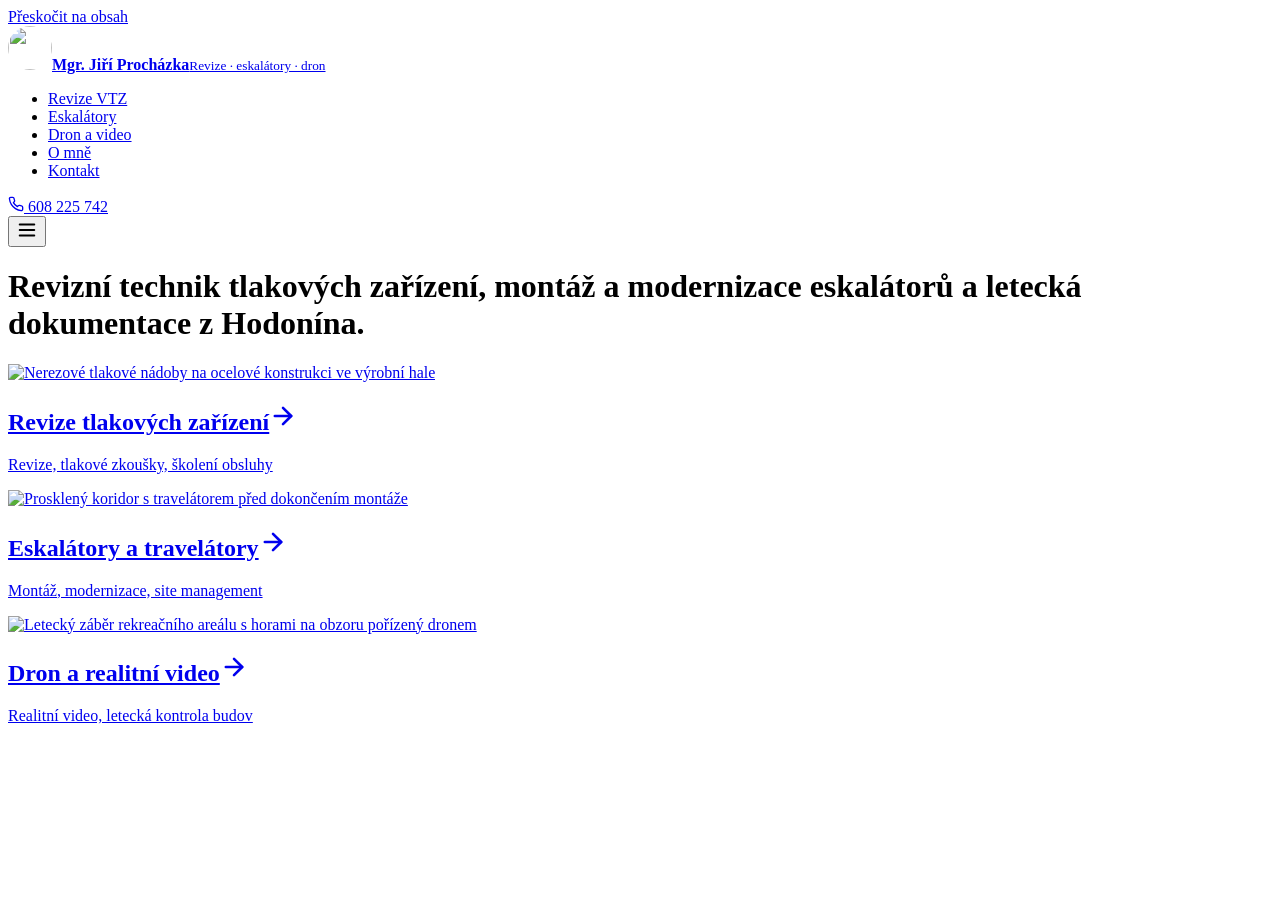
==== index.html @ 0a210bde "Deploy 2026-09-30" ====
<!DOCTYPE html><html lang="cs"><head><meta charSet="utf-8"/><meta name="viewport" content="width=device-width, initial-scale=1"/><link rel="preload" href="/propozice-prochazka-vtz-next/_next/static/media/26d0ba92e140f0dc-s.p.woff2" as="font" crossorigin="" type="font/woff2"/><link rel="preload" href="/propozice-prochazka-vtz-next/_next/static/media/9d5a263311222317-s.p.woff2" as="font" crossorigin="" type="font/woff2"/><link rel="preload" href="/propozice-prochazka-vtz-next/_next/static/media/adb45196eddef626-s.p.woff2" as="font" crossorigin="" type="font/woff2"/><link rel="preload" href="/propozice-prochazka-vtz-next/_next/static/media/c7e0cf6c760983e7-s.p.woff2" as="font" crossorigin="" type="font/woff2"/><link rel="preload" as="image" href="/propozice-prochazka-vtz-next/images/logo-jp.png"/><link rel="preload" as="image" href="/propozice-prochazka-vtz-next/images/vtz-nadoby-nerez.jpg" fetchPriority="high"/><link rel="preload" as="image" href="/propozice-prochazka-vtz-next/images/esk-travelator-koridor.jpg" fetchPriority="high"/><link rel="preload" as="image" href="/propozice-prochazka-vtz-next/images/dron-dji-0034-v2.jpg" fetchPriority="high"/><link rel="stylesheet" href="/propozice-prochazka-vtz-next/_next/static/css/1290f68896bbefa2.css" data-precedence="next"/><link rel="preload" as="script" fetchPriority="low" href="/propozice-prochazka-vtz-next/_next/static/chunks/webpack-1bec23df98b92b22.js"/><script src="/propozice-prochazka-vtz-next/_next/static/chunks/4bd1b696-dad603c0ea07dd14.js" async=""></script><script src="/propozice-prochazka-vtz-next/_next/static/chunks/517-7bc0f784688345fd.js" async=""></script><script src="/propozice-prochazka-vtz-next/_next/static/chunks/main-app-b1099514306ab924.js" async=""></script><script src="/propozice-prochazka-vtz-next/_next/static/chunks/173-38e78c9463adde84.js" async=""></script><script src="/propozice-prochazka-vtz-next/_next/static/chunks/app/layout-57c9ada42a2e9478.js" async=""></script><script src="/propozice-prochazka-vtz-next/_next/static/chunks/app/page-1234e4d8355deae7.js" async=""></script><meta name="next-size-adjust" content=""/><title>Jiří Procházka | Revize tlakových zařízení, eskalátory, dron</title><meta name="description" content="Mgr. Jiří Procházka, Hodonín: revizní technik vyhrazených tlakových zařízení, montáž a modernizace eskalátorů a travelátorů, realitní video a letecká dokumentace budov dronem."/><script src="/propozice-prochazka-vtz-next/_next/static/chunks/polyfills-42372ed130431b0a.js" noModule=""></script></head><body class="__variable_d597a3 __variable_6cbb84"><script type="application/ld+json">{"@context":"https://schema.org","@type":"ProfessionalService","name":"Mgr. Jiří Procházka","description":"Revize tlakových zařízení, montáž a modernizace eskalátorů a travelátorů, realitní video a letecká kontrola budov dronem.","telephone":"+420608225742","email":"jprochin@seznam.cz","address":{"@type":"PostalAddress","streetAddress":"Kaskády 4434/4","addressLocality":"Hodonín","postalCode":"695 01","addressCountry":"CZ"},"areaServed":"CZ","vatID":"07675178"}</script><a class="skip-link" href="#obsah">Přeskočit na obsah</a><header class="header"><div class="container"><a class="logo" aria-label="Úvod" href="/propozice-prochazka-vtz-next/"><img src="/propozice-prochazka-vtz-next/images/logo-jp.png" alt="" width="44" height="44" style="border-radius:50%"/><span class="logo-text"><b>Mgr. Jiří Procházka</b><small>Revize · eskalátory · dron</small></span></a><nav class="nav" aria-label="Hlavní navigace"><ul><li><a href="/propozice-prochazka-vtz-next/revize-tlakovych-zarizeni/">Revize VTZ</a></li><li><a href="/propozice-prochazka-vtz-next/eskalatory-a-travelatory/">Eskalátory</a></li><li><a href="/propozice-prochazka-vtz-next/dron-a-realitni-video/">Dron a video</a></li><li><a href="/propozice-prochazka-vtz-next/o-mne/">O mně</a></li><li><a href="/propozice-prochazka-vtz-next/kontakt/">Kontakt</a></li></ul></nav><div class="header-cta"><a class="btn btn-brand btn-sm" href="tel:+420608225742"><svg xmlns="http://www.w3.org/2000/svg" width="16" height="16" viewBox="0 0 24 24" fill="none" stroke="currentColor" stroke-width="2" stroke-linecap="round" stroke-linejoin="round" class="lucide lucide-phone" aria-hidden="true"><path d="M22 16.92v3a2 2 0 0 1-2.18 2 19.79 19.79 0 0 1-8.63-3.07 19.5 19.5 0 0 1-6-6 19.79 19.79 0 0 1-3.07-8.67A2 2 0 0 1 4.11 2h3a2 2 0 0 1 2 1.72 12.84 12.84 0 0 0 .7 2.81 2 2 0 0 1-.45 2.11L8.09 9.91a16 16 0 0 0 6 6l1.27-1.27a2 2 0 0 1 2.11-.45 12.84 12.84 0 0 0 2.81.7A2 2 0 0 1 22 16.92z"></path></svg> <!-- -->608 225 742</a></div><button type="button" class="burger" aria-expanded="false" aria-controls="mobilni-menu" aria-label="Otevřít menu"><svg xmlns="http://www.w3.org/2000/svg" width="22" height="22" viewBox="0 0 24 24" fill="none" stroke="currentColor" stroke-width="2" stroke-linecap="round" stroke-linejoin="round" class="lucide lucide-menu" aria-hidden="true"><line x1="4" x2="20" y1="12" y2="12"></line><line x1="4" x2="20" y1="6" y2="6"></line><line x1="4" x2="20" y1="18" y2="18"></line></svg></button></div></header><main class="uvod-obal" id="obsah"><div class="uvod-intro"><h1>Revizní technik tlakových zařízení, montáž a modernizace eskalátorů a letecká dokumentace z Hodonína.</h1></div><div class="uvod"><a class="dlazdice uvod-vstup" style="--karta-barva:#c1631f" href="/propozice-prochazka-vtz-next/revize-tlakovych-zarizeni/"><div class="dlazdice-foto"><img src="/propozice-prochazka-vtz-next/images/vtz-nadoby-nerez.jpg" alt="Nerezové tlakové nádoby na ocelové konstrukci ve výrobní hale" fetchPriority="high" decoding="async" style="view-transition-name:obor-revize"/></div><div class="dlazdice-text"><h2>Revize tlakových zařízení<span class="dlazdice-sipka" aria-hidden="true"><svg xmlns="http://www.w3.org/2000/svg" width="28" height="28" viewBox="0 0 24 24" fill="none" stroke="currentColor" stroke-width="2.25" stroke-linecap="round" stroke-linejoin="round" class="lucide lucide-arrow-right"><path d="M5 12h14"></path><path d="m12 5 7 7-7 7"></path></svg></span></h2><p>Revize, tlakové zkoušky, školení obsluhy</p></div></a><a class="dlazdice uvod-vstup" style="--karta-barva:#1f7a5c" href="/propozice-prochazka-vtz-next/eskalatory-a-travelatory/"><div class="dlazdice-foto"><img src="/propozice-prochazka-vtz-next/images/esk-travelator-koridor.jpg" alt="Prosklený koridor s travelátorem před dokončením montáže" fetchPriority="high" decoding="async" style="view-transition-name:obor-eskalatory"/></div><div class="dlazdice-text"><h2>Eskalátory a travelátory<span class="dlazdice-sipka" aria-hidden="true"><svg xmlns="http://www.w3.org/2000/svg" width="28" height="28" viewBox="0 0 24 24" fill="none" stroke="currentColor" stroke-width="2.25" stroke-linecap="round" stroke-linejoin="round" class="lucide lucide-arrow-right"><path d="M5 12h14"></path><path d="m12 5 7 7-7 7"></path></svg></span></h2><p>Montáž, modernizace, site management</p></div></a><a class="dlazdice uvod-vstup" style="--karta-barva:#0f7fa3" href="/propozice-prochazka-vtz-next/dron-a-realitni-video/"><div class="dlazdice-foto"><img src="/propozice-prochazka-vtz-next/images/dron-dji-0034-v2.jpg" alt="Letecký záběr rekreačního areálu s horami na obzoru pořízený dronem" fetchPriority="high" decoding="async" style="view-transition-name:obor-dron"/></div><div class="dlazdice-text"><h2>Dron a realitní video<span class="dlazdice-sipka" aria-hidden="true"><svg xmlns="http://www.w3.org/2000/svg" width="28" height="28" viewBox="0 0 24 24" fill="none" stroke="currentColor" stroke-width="2.25" stroke-linecap="round" stroke-linejoin="round" class="lucide lucide-arrow-right"><path d="M5 12h14"></path><path d="m12 5 7 7-7 7"></path></svg></span></h2><p>Realitní video, letecká kontrola budov</p></div></a></div></main><script src="/propozice-prochazka-vtz-next/_next/static/chunks/webpack-1bec23df98b92b22.js" async=""></script><script>(self.__next_f=self.__next_f||[]).push([0])</script><script>self.__next_f.push([1,"1:\"$Sreact.fragment\"\n2:I[651,[\"173\",\"static/chunks/173-38e78c9463adde84.js\",\"177\",\"static/chunks/app/layout-57c9ada42a2e9478.js\"],\"default\"]\n3:I[1229,[\"173\",\"static/chunks/173-38e78c9463adde84.js\",\"177\",\"static/chunks/app/layout-57c9ada42a2e9478.js\"],\"default\"]\n4:I[1503,[\"173\",\"static/chunks/173-38e78c9463adde84.js\",\"177\",\"static/chunks/app/layout-57c9ada42a2e9478.js\"],\"default\"]\n5:I[5244,[],\"\"]\n6:I[3866,[],\"\"]\n7:I[8173,[\"173\",\"static/chunks/173-38e78c9463adde84.js\",\"974\",\"static/chunks/app/page-1234e4d8355deae7.js\"],\"\"]\n8:I[6213,[],\"OutletBoundary\"]\na:I[6213,[],\"MetadataBoundary\"]\nc:I[6213,[],\"ViewportBoundary\"]\ne:I[4835,[],\"\"]\n:HL[\"/propozice-prochazka-vtz-next/_next/static/media/26d0ba92e140f0dc-s.p.woff2\",\"font\",{\"crossOrigin\":\"\",\"type\":\"font/woff2\"}]\n:HL[\"/propozice-prochazka-vtz-next/_next/static/media/9d5a263311222317-s.p.woff2\",\"font\",{\"crossOrigin\":\"\",\"type\":\"font/woff2\"}]\n:HL[\"/propozice-prochazka-vtz-next/_next/static/media/adb45196eddef626-s.p.woff2\",\"font\",{\"crossOrigin\":\"\",\"type\":\"font/woff2\"}]\n:HL[\"/propozice-prochazka-vtz-next/_next/static/media/c7e0cf6c760983e7-s.p.woff2\",\"font\",{\"crossOrigin\":\"\",\"type\":\"font/woff2\"}]\n:HL[\"/propozice-prochazka-vtz-next/_next/static/css/1290f68896bbefa2.css\",\"style\"]\n0:{\"P\":null,\"b\":\"nH7q7LhNYQ_GaqKTpGY-8\",\"p\":\"/propozice-prochazka-vtz-next\",\"c\":[\"\",\"\"],\"i\":false,\"f\":[[[\"\",{\"children\":[\"__PAGE__\",{}]},\"$undefined\",\"$undefined\",true],[\"\",[\"$\",\"$1\",\"c\",{\"children\":[[[\"$\",\"link\",\"0\",{\"rel\":\"stylesheet\",\"href\":\"/propozice-prochazka-vtz-next/_next/static/css/1290f68896bbefa2.css\",\"precedence\":\"next\",\"crossOrigin\":\"$undefined\",\"nonce\":\"$undefined\"}]],[\"$\",\"html\",null,{\"lang\":\"cs\",\"children\":[\"$\",\"body\",null,{\"className\":\"__variable_d597a3 __variable_6cbb84\",\"children\":[[\"$\",\"script\",null,{\"type\":\"application/ld+json\",\"dangerouslySetInnerHTML\":{\"__html\":\"{\\\"@context\\\":\\\"https://schema.org\\\",\\\"@type\\\":\\\"ProfessionalService\\\",\\\"name\\\":\\\"Mgr. Jiří Procházka\\\",\\\"description\\\":\\\"Revize tlakových zařízení, montáž a modernizace eskalátorů a travelátorů, realitní video a letecká kontrola budov dronem.\\\",\\\"telephone\\\":\\\"+420608225742\\\",\\\"email\\\":\\\"jprochin@seznam.cz\\\",\\\"address\\\":{\\\"@type\\\":\\\"PostalAddress\\\",\\\"streetAddress\\\":\\\"Kaskády 4434/4\\\",\\\"addressLocality\\\":\\\"Hodonín\\\",\\\"postalCode\\\":\\\"695 01\\\",\\\"addressCountry\\\":\\\"CZ\\\"},\\\"areaServed\\\":\\\"CZ\\\",\\\"vatID\\\":\\\"07675178\\\"}\"}}],[\"$\",\"$L2\",null,{}],[\"$\",\"a\",null,{\"className\":\"skip-link\",\"href\":\"#obsah\",\"children\":\"Přeskočit na obsah\"}],[\"$\",\"header\",null,{\"className\":\"header\",\"children\":[\"$\",\"div\",null,{\"className\":\"container\",\"children\":[[\"$\",\"$L3\",null,{}],[\"$\",\"$L4\",null,{\"nav\":[{\"href\":\"/revize-tlakovych-zarizeni/\",\"label\":\"Revize VTZ\"},{\"href\":\"/eskalatory-a-travelatory/\",\"label\":\"Eskalátory\"},{\"href\":\"/dron-a-realitni-video/\",\"label\":\"Dron a video\"},{\"href\":\"/o-mne/\",\"label\":\"O mně\"},{\"href\":\"/kontakt/\",\"label\":\"Kontakt\"}],\"tel\":\"608 225 742\",\"telIntl\":\"+420608225742\",\"email\":\"jprochin@seznam.cz\"}]]}]}],[\"$\",\"$L5\",null,{\"parallelRouterKey\":\"children\",\"segmentPath\":[\"children\"],\"error\":\"$undefined\",\"errorStyles\":\"$undefined\",\"errorScripts\":\"$undefined\",\"template\":[\"$\",\"$L6\",null,{}],\"templateStyles\":\"$undefined\",\"templateScripts\":\"$undefined\",\"notFound\":[[],[[\"$\",\"main\",null,{\"id\":\"obsah\",\"className\":\"section\",\"style\":{\"minHeight\":\"60svh\"},\"children\":[\"$\",\"div\",null,{\"className\":\"container text-blok\",\"children\":[[\"$\",\"h1\",null,{\"style\":{\"fontSize\":\"var(--fs-2xl)\"},\"children\":\"Stránka nenalezena\"}],[\"$\",\"p\",null,{\"children\":\"Tahle adresa na webu není. Vyberte obor na úvodní stránce nebo mi rovnou zavolejte.\"}],[\"$\",\"$L7\",null,{\"href\":\"/\",\"className\":\"btn btn-brand\",\"children\":\"Na úvod\"}]]}]}],[\"$\",\"footer\",null,{\"className\":\"footer\",\"children\":[[\"$\",\"div\",null,{\"className\":\"container\",\"children\":[[\"$\",\"div\",null,{\"children\":[[\"$\",\"h3\",null,{\"children\":\"Mgr. Jiří Procházka\"}],[\"$\",\"p\",null,{\"children\":\"Revizní technik vyhrazených tlakových zařízení. Montáž a modernizace eskalátorů a travelátorů. Realitní video a letecká dokumentace budov dronem.\"}],[\"$\",\"p\",null,{\"style\":{\"marginTop\":\"var(--sp-3)\"},\"children\":[\"Kaskády 4434/4, 695 01 Hodonín\",[\"$\",\"br\",null,{}],\"IČO \",\"07675178\",\", fyzická osoba podnikající podle živnostenského zákona\"]}]]}],[\"$\",\"div\",null,{\"children\":[[\"$\",\"h3\",null,{\"children\":\"Obory\"}],[\"$\",\"ul\",null,{\"children\":[[\"$\",\"li\",\"revize\",{\"children\":[\"$\",\"$L7\",null,{\"href\":\"/revize-tlakovych-zarizeni/\",\"children\":\"Revize tlakových zařízení\"}]}],[\"$\",\"li\",\"eskalatory\",{\"children\":[\"$\",\"$L7\",null,{\"href\":\"/eskalatory-a-travelatory/\",\"children\":\"Eskalátory a travelátory\"}]}],[\"$\",\"li\",\"dron\",{\"children\":[\"$\",\"$L7\",null,{\"href\":\"/dron-a-realitni-video/\",\"children\":\"Dron a realitní video\"}]}]]}]]}],[\"$\",\"div\",null,{\"children\":[[\"$\",\"h3\",null,{\"children\":\"Kontakt\"}],[\"$\",\"ul\",null,{\"children\":[[\"$\",\"li\",null,{\"children\":[\"$\",\"a\",null,{\"href\":\"tel:+420608225742\",\"children\":\"608 225 742\"}]}],[\"$\",\"li\",null,{\"children\":[\"$\",\"a\",null,{\"href\":\"mailto:jprochin@seznam.cz\",\"children\":\"jprochin@seznam.cz\"}]}],[\"$\",\"li\",null,{\"children\":[\"$\",\"$L7\",null,{\"href\":\"/o-mne/\",\"children\":\"O mně a osvědčení\"}]}],[\"$\",\"li\",null,{\"children\":[\"$\",\"$L7\",null,{\"href\":\"/gdpr/\",\"children\":\"Ochrana osobních údajů\"}]}]]}]]}]]}],[\"$\",\"div\",null,{\"className\":\"footer-pata\",\"children\":[[\"$\",\"span\",null,{\"children\":[\"© \",2026,\" \",\"Mgr. Jiří Procházka\"]}],[\"$\",\"span\",null,{\"children\":\"Web neukládá cookies a nepoužívá sledovací nástroje.\"}]]}]]}]]],\"forbidden\":\"$undefined\",\"unauthorized\":\"$undefined\"}]]}]}]]}],{\"children\":[\"__PAGE__\",[\"$\",\"$1\",\"c\",{\"children\":[[\"$\",\"main\",null,{\"className\":\"uvod-obal\",\"id\":\"obsah\",\"children\":[[\"$\",\"div\",null,{\"className\":\"uvod-intro\",\"children\":[\"$\",\"h1\",null,{\"children\":\"Revizní technik tlakových zařízení, montáž a modernizace eskalátorů a letecká dokumentace z Hodonína.\"}]}],[\"$\",\"div\",null,{\"className\":\"uvod\",\"children\":[[\"$\",\"$L7\",\"revize\",{\"href\":\"/revize-tlakovych-zarizeni/\",\"className\":\"dlazdice uvod-vstup\",\"style\":{\"--karta-barva\":\"#c1631f\"},\"children\":[[\"$\",\"div\",null,{\"className\":\"dlazdice-foto\",\"children\":[\"$\",\"img\",null,{\"src\":\"/propozice-prochazka-vtz-next/images/vtz-nadoby-nerez.jpg\",\"alt\":\"Nerezové tlakové nádoby na ocelové konstrukci ve výrobní hale\",\"fetchPriority\":\"high\",\"decoding\":\"async\",\"style\":{\"viewTransitionName\":\"obor-revize\"}}]}],[\"$\",\"div\",null,{\"className\":\"dlazdice-text\",\"children\":[[\"$\",\"h2\",null,{\"children\":[\"Revize tlakových zařízení\",[\"$\",\"span\",null,{\"className\":\"dlazdice-sipka\",\"aria-hidden\":true,\"children\":[\"$\",\"svg\",null,{\"ref\":\"$undefined\",\"xmlns\":\"http://www.w3.org/2000/svg\",\"width\":28,\"height\":28,\"viewBox\":\"0 0 24 24\",\"fill\":\"none\",\"stroke\":\"currentColor\",\"strokeWidth\":2.25,\"strokeLinecap\":\"round\",\"strokeLinejoin\":\"round\",\"className\":\"lucide lucide-arrow-right\",\"children\":[[\"$\",\"path\",\"1ays0h\",{\"d\":\"M5 12h14\"}],[\"$\",\"path\",\"xquz4c\",{\"d\":\"m12 5 7 7-7 7\"}],\"$undefined\"]}]}]]}],[\"$\",\"p\",null,{\"children\":\"Revize, tlakové zkoušky, školení obsluhy\"}]]}]]}],[\"$\",\"$L7\",\"eskalatory\",{\"href\":\"/eskalatory-a-travelatory/\",\"className\":\"dlazdice uvod-vstup\",\"style\":{\"--karta-barva\":\"#1f7a5c\"},\"children\":[[\"$\",\"div\",null,{\"className\":\"dlazdice-foto\",\"children\":[\"$\",\"img\",null,{\"src\":\"/propozice-prochazka-vtz-next/images/esk-travelator-koridor.jpg\",\"alt\":\"Prosklený koridor s travelátorem před dokončením montáže\",\"fetchPriority\":\"high\",\"decoding\":\"async\",\"style\":{\"viewTransitionName\":\"obor-eskalatory\"}}]}],[\"$\",\"div\",null,{\"className\":\"dlazdice-text\",\"children\":[[\"$\",\"h2\",null,{\"children\":[\"Eskalátory a travelátory\",[\"$\",\"span\",null,{\"className\":\"dlazdice-sipka\",\"aria-hidden\":true,\"children\":[\"$\",\"svg\",null,{\"ref\":\"$undefined\",\"xmlns\":\"http://www.w3.org/2000/svg\",\"width\":28,\"height\":28,\"viewBox\":\"0 0 24 24\",\"fill\":\"none\",\"stroke\":\"currentColor\",\"strokeWidth\":2.25,\"strokeLinecap\":\"round\",\"strokeLinejoin\":\"round\",\"className\":\"lucide lucide-arrow-right\",\"children\":[[\"$\",\"path\",\"1ays0h\",{\"d\":\"M5 12h14\"}],[\"$\",\"path\",\"xquz4c\",{\"d\":\"m12 5 7 7-7 7\"}],\"$undefined\"]}]}]]}],[\"$\",\"p\",null,{\"children\":\"Montáž, modernizace, site management\"}]]}]]}],[\"$\",\"$L7\",\"dron\",{\"href\":\"/dron-a-realitni-video/\",\"className\":\"dlazdice uvod-vstup\",\"style\":{\"--karta-barva\":\"#0f7fa3\"},\"children\":[[\"$\",\"div\",null,{\"className\":\"dlazdice-foto\",\"children\":[\"$\",\"img\",null,{\"src\":\"/propozice-prochazka-vtz-next/images/dron-dji-0034-v2.jpg\",\"alt\":\"Letecký záběr rekreačního areálu s horami na obzoru pořízený dronem\",\"fetchPriority\":\"high\",\"decoding\":\"async\",\"style\":{\"viewTransitionName\":\"obor-dron\"}}]}],[\"$\",\"div\",null,{\"className\":\"dlazdice-text\",\"children\":[[\"$\",\"h2\",null,{\"children\":[\"Dron a realitní video\",[\"$\",\"span\",null,{\"className\":\"dlazdice-sipka\",\"aria-hidden\":true,\"children\":[\"$\",\"svg\",null,{\"ref\":\"$undefined\",\"xmlns\":\"http://www.w3.org/2000/svg\",\"width\":28,\"height\":28,\"viewBox\":\"0 0 24 24\",\"fill\":\"none\",\"stroke\":\"currentColor\",\"strokeWidth\":2.25,\"strokeLinecap\":\"round\",\"strokeLinejoin\":\"round\",\"className\":\"lucide lucide-arrow-right\",\"children\":[[\"$\",\"path\",\"1ays0h\",{\"d\":\"M5 12h14\"}],[\"$\",\"path\",\"xquz4c\",{\"d\":\"m12 5 7 7-7 7\"}],\"$undefined\"]}]}]]}],[\"$\",\"p\",null,{\"children\":\"Realitní video, letecká kontrola budov\"}]]}]]}]]}]]}],null,[\"$\",\"$L8\",null,{\"children\":\"$L9\"}]]}],{},null,false]},null,false],[\"$\",\"$1\",\"h\",{\"children\":[null,[\"$\",\"$1\",\"bUzQ4M1gptG2KJ0zpSqZS\",{\"children\":[[\"$\",\"$La\",null,{\"children\":\"$Lb\"}],[\"$\",\"$Lc\",null,{\"children\":\"$Ld\"}],[\"$\",\"meta\",null,{\"name\":\"next-size-adjust\",\"content\":\"\"}]]}]]}],false]],\"m\":\"$undefined\",\"G\":[\"$e\",\"$undefined\"],\"s\":false,\"S\":true}\nd:[[\"$\",\"meta\",\"0\",{\"name\":\"viewport\",\"content\":\"width=device-width, initial-scale=1\"}]]\nb:[[\"$\",\"meta\",\"0\",{\"charSet\":\"utf-8\"}],[\"$\",\"title\",\"1\",{\"children\":\"Jiří Procházka | Revize tlakových zařízení, eskalátory, dron\"}],[\"$\",\"meta\",\"2\",{\"name\":\"description\",\"content\":\"Mgr. Jiří Procházka, Hodonín: revizní technik vyhrazených tlakových zařízení, montáž a modernizace eskalátorů a travelátorů, realitní video a letecká dokumentace budov dronem.\"}]]\n9:null\n"])</script><script>self.__next_f.push([1,""])</script><script>self.__next_f.push([1,""])</script><script>self.__next_f.push([1,""])</script></body></html>
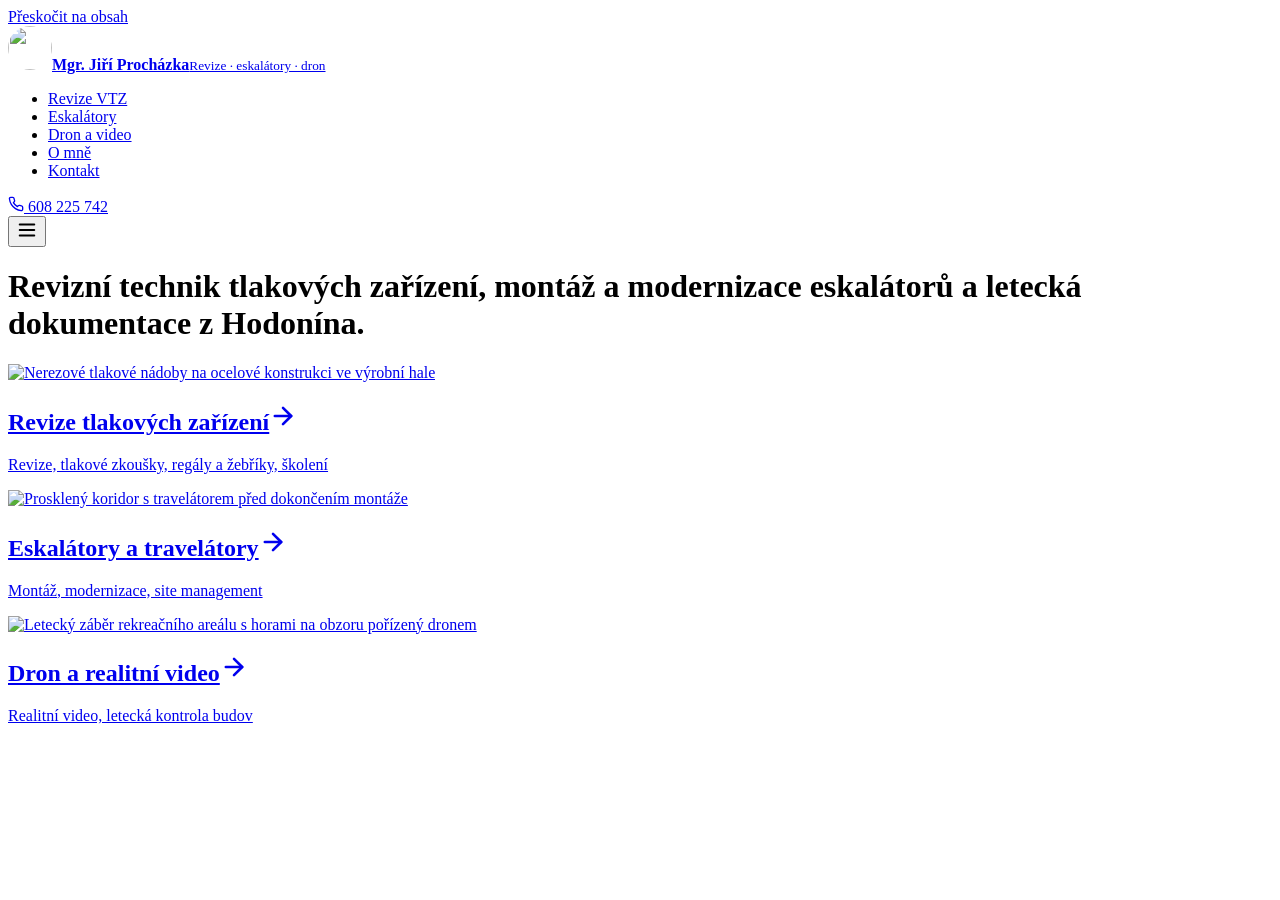
==== commit fbf14e28: "Deploy 2026-10-11" ====
--- a/index.html
+++ b/index.html
@@ -1 +1 @@
-<!DOCTYPE html><html lang="cs"><head><meta charSet="utf-8"/><meta name="viewport" content="width=device-width, initial-scale=1"/><link rel="preload" href="/propozice-prochazka-vtz-next/_next/static/media/26d0ba92e140f0dc-s.p.woff2" as="font" crossorigin="" type="font/woff2"/><link rel="preload" href="/propozice-prochazka-vtz-next/_next/static/media/9d5a263311222317-s.p.woff2" as="font" crossorigin="" type="font/woff2"/><link rel="preload" href="/propozice-prochazka-vtz-next/_next/static/media/adb45196eddef626-s.p.woff2" as="font" crossorigin="" type="font/woff2"/><link rel="preload" href="/propozice-prochazka-vtz-next/_next/static/media/c7e0cf6c760983e7-s.p.woff2" as="font" crossorigin="" type="font/woff2"/><link rel="preload" as="image" href="/propozice-prochazka-vtz-next/images/logo-jp.png"/><link rel="preload" as="image" href="/propozice-prochazka-vtz-next/images/vtz-nadoby-nerez.jpg" fetchPriority="high"/><link rel="preload" as="image" href="/propozice-prochazka-vtz-next/images/esk-travelator-koridor.jpg" fetchPriority="high"/><link rel="preload" as="image" href="/propozice-prochazka-vtz-next/images/dron-dji-0034-v2.jpg" fetchPriority="high"/><link rel="stylesheet" href="/propozice-prochazka-vtz-next/_next/static/css/1290f68896bbefa2.css" data-precedence="next"/><link rel="preload" as="script" fetchPriority="low" href="/propozice-prochazka-vtz-next/_next/static/chunks/webpack-1bec23df98b92b22.js"/><script src="/propozice-prochazka-vtz-next/_next/static/chunks/4bd1b696-dad603c0ea07dd14.js" async=""></script><script src="/propozice-prochazka-vtz-next/_next/static/chunks/517-7bc0f784688345fd.js" async=""></script><script src="/propozice-prochazka-vtz-next/_next/static/chunks/main-app-b1099514306ab924.js" async=""></script><script src="/propozice-prochazka-vtz-next/_next/static/chunks/173-38e78c9463adde84.js" async=""></script><script src="/propozice-prochazka-vtz-next/_next/static/chunks/app/layout-57c9ada42a2e9478.js" async=""></script><script src="/propozice-prochazka-vtz-next/_next/static/chunks/app/page-1234e4d8355deae7.js" async=""></script><meta name="next-size-adjust" content=""/><title>Jiří Procházka | Revize tlakových zařízení, eskalátory, dron</title><meta name="description" content="Mgr. Jiří Procházka, Hodonín: revizní technik vyhrazených tlakových zařízení, montáž a modernizace eskalátorů a travelátorů, realitní video a letecká dokumentace budov dronem."/><script src="/propozice-prochazka-vtz-next/_next/static/chunks/polyfills-42372ed130431b0a.js" noModule=""></script></head><body class="__variable_d597a3 __variable_6cbb84"><script type="application/ld+json">{"@context":"https://schema.org","@type":"ProfessionalService","name":"Mgr. Jiří Procházka","description":"Revize tlakových zařízení, montáž a modernizace eskalátorů a travelátorů, realitní video a letecká kontrola budov dronem.","telephone":"+420608225742","email":"jprochin@seznam.cz","address":{"@type":"PostalAddress","streetAddress":"Kaskády 4434/4","addressLocality":"Hodonín","postalCode":"695 01","addressCountry":"CZ"},"areaServed":"CZ","vatID":"07675178"}</script><a class="skip-link" href="#obsah">Přeskočit na obsah</a><header class="header"><div class="container"><a class="logo" aria-label="Úvod" href="/propozice-prochazka-vtz-next/"><img src="/propozice-prochazka-vtz-next/images/logo-jp.png" alt="" width="44" height="44" style="border-radius:50%"/><span class="logo-text"><b>Mgr. Jiří Procházka</b><small>Revize · eskalátory · dron</small></span></a><nav class="nav" aria-label="Hlavní navigace"><ul><li><a href="/propozice-prochazka-vtz-next/revize-tlakovych-zarizeni/">Revize VTZ</a></li><li><a href="/propozice-prochazka-vtz-next/eskalatory-a-travelatory/">Eskalátory</a></li><li><a href="/propozice-prochazka-vtz-next/dron-a-realitni-video/">Dron a video</a></li><li><a href="/propozice-prochazka-vtz-next/o-mne/">O mně</a></li><li><a href="/propozice-prochazka-vtz-next/kontakt/">Kontakt</a></li></ul></nav><div class="header-cta"><a class="btn btn-brand btn-sm" href="tel:+420608225742"><svg xmlns="http://www.w3.org/2000/svg" width="16" height="16" viewBox="0 0 24 24" fill="none" stroke="currentColor" stroke-width="2" stroke-linecap="round" stroke-linejoin="round" class="lucide lucide-phone" aria-hidden="true"><path d="M22 16.92v3a2 2 0 0 1-2.18 2 19.79 19.79 0 0 1-8.63-3.07 19.5 19.5 0 0 1-6-6 19.79 19.79 0 0 1-3.07-8.67A2 2 0 0 1 4.11 2h3a2 2 0 0 1 2 1.72 12.84 12.84 0 0 0 .7 2.81 2 2 0 0 1-.45 2.11L8.09 9.91a16 16 0 0 0 6 6l1.27-1.27a2 2 0 0 1 2.11-.45 12.84 12.84 0 0 0 2.81.7A2 2 0 0 1 22 16.92z"></path></svg> <!-- -->608 225 742</a></div><button type="button" class="burger" aria-expanded="false" aria-controls="mobilni-menu" aria-label="Otevřít menu"><svg xmlns="http://www.w3.org/2000/svg" width="22" height="22" viewBox="0 0 24 24" fill="none" stroke="currentColor" stroke-width="2" stroke-linecap="round" stroke-linejoin="round" class="lucide lucide-menu" aria-hidden="true"><line x1="4" x2="20" y1="12" y2="12"></line><line x1="4" x2="20" y1="6" y2="6"></line><line x1="4" x2="20" y1="18" y2="18"></line></svg></button></div></header><main class="uvod-obal" id="obsah"><div class="uvod-intro"><h1>Revizní technik tlakových zařízení, montáž a modernizace eskalátorů a letecká dokumentace z Hodonína.</h1></div><div class="uvod"><a class="dlazdice uvod-vstup" style="--karta-barva:#c1631f" href="/propozice-prochazka-vtz-next/revize-tlakovych-zarizeni/"><div class="dlazdice-foto"><img src="/propozice-prochazka-vtz-next/images/vtz-nadoby-nerez.jpg" alt="Nerezové tlakové nádoby na ocelové konstrukci ve výrobní hale" fetchPriority="high" decoding="async" style="view-transition-name:obor-revize"/></div><div class="dlazdice-text"><h2>Revize tlakových zařízení<span class="dlazdice-sipka" aria-hidden="true"><svg xmlns="http://www.w3.org/2000/svg" width="28" height="28" viewBox="0 0 24 24" fill="none" stroke="currentColor" stroke-width="2.25" stroke-linecap="round" stroke-linejoin="round" class="lucide lucide-arrow-right"><path d="M5 12h14"></path><path d="m12 5 7 7-7 7"></path></svg></span></h2><p>Revize, tlakové zkoušky, školení obsluhy</p></div></a><a class="dlazdice uvod-vstup" style="--karta-barva:#1f7a5c" href="/propozice-prochazka-vtz-next/eskalatory-a-travelatory/"><div class="dlazdice-foto"><img src="/propozice-prochazka-vtz-next/images/esk-travelator-koridor.jpg" alt="Prosklený koridor s travelátorem před dokončením montáže" fetchPriority="high" decoding="async" style="view-transition-name:obor-eskalatory"/></div><div class="dlazdice-text"><h2>Eskalátory a travelátory<span class="dlazdice-sipka" aria-hidden="true"><svg xmlns="http://www.w3.org/2000/svg" width="28" height="28" viewBox="0 0 24 24" fill="none" stroke="currentColor" stroke-width="2.25" stroke-linecap="round" stroke-linejoin="round" class="lucide lucide-arrow-right"><path d="M5 12h14"></path><path d="m12 5 7 7-7 7"></path></svg></span></h2><p>Montáž, modernizace, site management</p></div></a><a class="dlazdice uvod-vstup" style="--karta-barva:#0f7fa3" href="/propozice-prochazka-vtz-next/dron-a-realitni-video/"><div class="dlazdice-foto"><img src="/propozice-prochazka-vtz-next/images/dron-dji-0034-v2.jpg" alt="Letecký záběr rekreačního areálu s horami na obzoru pořízený dronem" fetchPriority="high" decoding="async" style="view-transition-name:obor-dron"/></div><div class="dlazdice-text"><h2>Dron a realitní video<span class="dlazdice-sipka" aria-hidden="true"><svg xmlns="http://www.w3.org/2000/svg" width="28" height="28" viewBox="0 0 24 24" fill="none" stroke="currentColor" stroke-width="2.25" stroke-linecap="round" stroke-linejoin="round" class="lucide lucide-arrow-right"><path d="M5 12h14"></path><path d="m12 5 7 7-7 7"></path></svg></span></h2><p>Realitní video, letecká kontrola budov</p></div></a></div></main><script src="/propozice-prochazka-vtz-next/_next/static/chunks/webpack-1bec23df98b92b22.js" async=""></script><script>(self.__next_f=self.__next_f||[]).push([0])</script><script>self.__next_f.push([1,"1:\"$Sreact.fragment\"\n2:I[651,[\"173\",\"static/chunks/173-38e78c9463adde84.js\",\"177\",\"static/chunks/app/layout-57c9ada42a2e9478.js\"],\"default\"]\n3:I[1229,[\"173\",\"static/chunks/173-38e78c9463adde84.js\",\"177\",\"static/chunks/app/layout-57c9ada42a2e9478.js\"],\"default\"]\n4:I[1503,[\"173\",\"static/chunks/173-38e78c9463adde84.js\",\"177\",\"static/chunks/app/layout-57c9ada42a2e9478.js\"],\"default\"]\n5:I[5244,[],\"\"]\n6:I[3866,[],\"\"]\n7:I[8173,[\"173\",\"static/chunks/173-38e78c9463adde84.js\",\"974\",\"static/chunks/app/page-1234e4d8355deae7.js\"],\"\"]\n8:I[6213,[],\"OutletBoundary\"]\na:I[6213,[],\"MetadataBoundary\"]\nc:I[6213,[],\"ViewportBoundary\"]\ne:I[4835,[],\"\"]\n:HL[\"/propozice-prochazka-vtz-next/_next/static/media/26d0ba92e140f0dc-s.p.woff2\",\"font\",{\"crossOrigin\":\"\",\"type\":\"font/woff2\"}]\n:HL[\"/propozice-prochazka-vtz-next/_next/static/media/9d5a263311222317-s.p.woff2\",\"font\",{\"crossOrigin\":\"\",\"type\":\"font/woff2\"}]\n:HL[\"/propozice-prochazka-vtz-next/_next/static/media/adb45196eddef626-s.p.woff2\",\"font\",{\"crossOrigin\":\"\",\"type\":\"font/woff2\"}]\n:HL[\"/propozice-prochazka-vtz-next/_next/static/media/c7e0cf6c760983e7-s.p.woff2\",\"font\",{\"crossOrigin\":\"\",\"type\":\"font/woff2\"}]\n:HL[\"/propozice-prochazka-vtz-next/_next/static/css/1290f68896bbefa2.css\",\"style\"]\n0:{\"P\":null,\"b\":\"nH7q7LhNYQ_GaqKTpGY-8\",\"p\":\"/propozice-prochazka-vtz-next\",\"c\":[\"\",\"\"],\"i\":false,\"f\":[[[\"\",{\"children\":[\"__PAGE__\",{}]},\"$undefined\",\"$undefined\",true],[\"\",[\"$\",\"$1\",\"c\",{\"children\":[[[\"$\",\"link\",\"0\",{\"rel\":\"stylesheet\",\"href\":\"/propozice-prochazka-vtz-next/_next/static/css/1290f68896bbefa2.css\",\"precedence\":\"next\",\"crossOrigin\":\"$undefined\",\"nonce\":\"$undefined\"}]],[\"$\",\"html\",null,{\"lang\":\"cs\",\"children\":[\"$\",\"body\",null,{\"className\":\"__variable_d597a3 __variable_6cbb84\",\"children\":[[\"$\",\"script\",null,{\"type\":\"application/ld+json\",\"dangerouslySetInnerHTML\":{\"__html\":\"{\\\"@context\\\":\\\"https://schema.org\\\",\\\"@type\\\":\\\"ProfessionalService\\\",\\\"name\\\":\\\"Mgr. Jiří Procházka\\\",\\\"description\\\":\\\"Revize tlakových zařízení, montáž a modernizace eskalátorů a travelátorů, realitní video a letecká kontrola budov dronem.\\\",\\\"telephone\\\":\\\"+420608225742\\\",\\\"email\\\":\\\"jprochin@seznam.cz\\\",\\\"address\\\":{\\\"@type\\\":\\\"PostalAddress\\\",\\\"streetAddress\\\":\\\"Kaskády 4434/4\\\",\\\"addressLocality\\\":\\\"Hodonín\\\",\\\"postalCode\\\":\\\"695 01\\\",\\\"addressCountry\\\":\\\"CZ\\\"},\\\"areaServed\\\":\\\"CZ\\\",\\\"vatID\\\":\\\"07675178\\\"}\"}}],[\"$\",\"$L2\",null,{}],[\"$\",\"a\",null,{\"className\":\"skip-link\",\"href\":\"#obsah\",\"children\":\"Přeskočit na obsah\"}],[\"$\",\"header\",null,{\"className\":\"header\",\"children\":[\"$\",\"div\",null,{\"className\":\"container\",\"children\":[[\"$\",\"$L3\",null,{}],[\"$\",\"$L4\",null,{\"nav\":[{\"href\":\"/revize-tlakovych-zarizeni/\",\"label\":\"Revize VTZ\"},{\"href\":\"/eskalatory-a-travelatory/\",\"label\":\"Eskalátory\"},{\"href\":\"/dron-a-realitni-video/\",\"label\":\"Dron a video\"},{\"href\":\"/o-mne/\",\"label\":\"O mně\"},{\"href\":\"/kontakt/\",\"label\":\"Kontakt\"}],\"tel\":\"608 225 742\",\"telIntl\":\"+420608225742\",\"email\":\"jprochin@seznam.cz\"}]]}]}],[\"$\",\"$L5\",null,{\"parallelRouterKey\":\"children\",\"segmentPath\":[\"children\"],\"error\":\"$undefined\",\"errorStyles\":\"$undefined\",\"errorScripts\":\"$undefined\",\"template\":[\"$\",\"$L6\",null,{}],\"templateStyles\":\"$undefined\",\"templateScripts\":\"$undefined\",\"notFound\":[[],[[\"$\",\"main\",null,{\"id\":\"obsah\",\"className\":\"section\",\"style\":{\"minHeight\":\"60svh\"},\"children\":[\"$\",\"div\",null,{\"className\":\"container text-blok\",\"children\":[[\"$\",\"h1\",null,{\"style\":{\"fontSize\":\"var(--fs-2xl)\"},\"children\":\"Stránka nenalezena\"}],[\"$\",\"p\",null,{\"children\":\"Tahle adresa na webu není. Vyberte obor na úvodní stránce nebo mi rovnou zavolejte.\"}],[\"$\",\"$L7\",null,{\"href\":\"/\",\"className\":\"btn btn-brand\",\"children\":\"Na úvod\"}]]}]}],[\"$\",\"footer\",null,{\"className\":\"footer\",\"children\":[[\"$\",\"div\",null,{\"className\":\"container\",\"children\":[[\"$\",\"div\",null,{\"children\":[[\"$\",\"h3\",null,{\"children\":\"Mgr. Jiří Procházka\"}],[\"$\",\"p\",null,{\"children\":\"Revizní technik vyhrazených tlakových zařízení. Montáž a modernizace eskalátorů a travelátorů. Realitní video a letecká dokumentace budov dronem.\"}],[\"$\",\"p\",null,{\"style\":{\"marginTop\":\"var(--sp-3)\"},\"children\":[\"Kaskády 4434/4, 695 01 Hodonín\",[\"$\",\"br\",null,{}],\"IČO \",\"07675178\",\", fyzická osoba podnikající podle živnostenského zákona\"]}]]}],[\"$\",\"div\",null,{\"children\":[[\"$\",\"h3\",null,{\"children\":\"Obory\"}],[\"$\",\"ul\",null,{\"children\":[[\"$\",\"li\",\"revize\",{\"children\":[\"$\",\"$L7\",null,{\"href\":\"/revize-tlakovych-zarizeni/\",\"children\":\"Revize tlakových zařízení\"}]}],[\"$\",\"li\",\"eskalatory\",{\"children\":[\"$\",\"$L7\",null,{\"href\":\"/eskalatory-a-travelatory/\",\"children\":\"Eskalátory a travelátory\"}]}],[\"$\",\"li\",\"dron\",{\"children\":[\"$\",\"$L7\",null,{\"href\":\"/dron-a-realitni-video/\",\"children\":\"Dron a realitní video\"}]}]]}]]}],[\"$\",\"div\",null,{\"children\":[[\"$\",\"h3\",null,{\"children\":\"Kontakt\"}],[\"$\",\"ul\",null,{\"children\":[[\"$\",\"li\",null,{\"children\":[\"$\",\"a\",null,{\"href\":\"tel:+420608225742\",\"children\":\"608 225 742\"}]}],[\"$\",\"li\",null,{\"children\":[\"$\",\"a\",null,{\"href\":\"mailto:jprochin@seznam.cz\",\"children\":\"jprochin@seznam.cz\"}]}],[\"$\",\"li\",null,{\"children\":[\"$\",\"$L7\",null,{\"href\":\"/o-mne/\",\"children\":\"O mně a osvědčení\"}]}],[\"$\",\"li\",null,{\"children\":[\"$\",\"$L7\",null,{\"href\":\"/gdpr/\",\"children\":\"Ochrana osobních údajů\"}]}]]}]]}]]}],[\"$\",\"div\",null,{\"className\":\"footer-pata\",\"children\":[[\"$\",\"span\",null,{\"children\":[\"© \",2026,\" \",\"Mgr. Jiří Procházka\"]}],[\"$\",\"span\",null,{\"children\":\"Web neukládá cookies a nepoužívá sledovací nástroje.\"}]]}]]}]]],\"forbidden\":\"$undefined\",\"unauthorized\":\"$undefined\"}]]}]}]]}],{\"children\":[\"__PAGE__\",[\"$\",\"$1\",\"c\",{\"children\":[[\"$\",\"main\",null,{\"className\":\"uvod-obal\",\"id\":\"obsah\",\"children\":[[\"$\",\"div\",null,{\"className\":\"uvod-intro\",\"children\":[\"$\",\"h1\",null,{\"children\":\"Revizní technik tlakových zařízení, montáž a modernizace eskalátorů a letecká dokumentace z Hodonína.\"}]}],[\"$\",\"div\",null,{\"className\":\"uvod\",\"children\":[[\"$\",\"$L7\",\"revize\",{\"href\":\"/revize-tlakovych-zarizeni/\",\"className\":\"dlazdice uvod-vstup\",\"style\":{\"--karta-barva\":\"#c1631f\"},\"children\":[[\"$\",\"div\",null,{\"className\":\"dlazdice-foto\",\"children\":[\"$\",\"img\",null,{\"src\":\"/propozice-prochazka-vtz-next/images/vtz-nadoby-nerez.jpg\",\"alt\":\"Nerezové tlakové nádoby na ocelové konstrukci ve výrobní hale\",\"fetchPriority\":\"high\",\"decoding\":\"async\",\"style\":{\"viewTransitionName\":\"obor-revize\"}}]}],[\"$\",\"div\",null,{\"className\":\"dlazdice-text\",\"children\":[[\"$\",\"h2\",null,{\"children\":[\"Revize tlakových zařízení\",[\"$\",\"span\",null,{\"className\":\"dlazdice-sipka\",\"aria-hidden\":true,\"children\":[\"$\",\"svg\",null,{\"ref\":\"$undefined\",\"xmlns\":\"http://www.w3.org/2000/svg\",\"width\":28,\"height\":28,\"viewBox\":\"0 0 24 24\",\"fill\":\"none\",\"stroke\":\"currentColor\",\"strokeWidth\":2.25,\"strokeLinecap\":\"round\",\"strokeLinejoin\":\"round\",\"className\":\"lucide lucide-arrow-right\",\"children\":[[\"$\",\"path\",\"1ays0h\",{\"d\":\"M5 12h14\"}],[\"$\",\"path\",\"xquz4c\",{\"d\":\"m12 5 7 7-7 7\"}],\"$undefined\"]}]}]]}],[\"$\",\"p\",null,{\"children\":\"Revize, tlakové zkoušky, školení obsluhy\"}]]}]]}],[\"$\",\"$L7\",\"eskalatory\",{\"href\":\"/eskalatory-a-travelatory/\",\"className\":\"dlazdice uvod-vstup\",\"style\":{\"--karta-barva\":\"#1f7a5c\"},\"children\":[[\"$\",\"div\",null,{\"className\":\"dlazdice-foto\",\"children\":[\"$\",\"img\",null,{\"src\":\"/propozice-prochazka-vtz-next/images/esk-travelator-koridor.jpg\",\"alt\":\"Prosklený koridor s travelátorem před dokončením montáže\",\"fetchPriority\":\"high\",\"decoding\":\"async\",\"style\":{\"viewTransitionName\":\"obor-eskalatory\"}}]}],[\"$\",\"div\",null,{\"className\":\"dlazdice-text\",\"children\":[[\"$\",\"h2\",null,{\"children\":[\"Eskalátory a travelátory\",[\"$\",\"span\",null,{\"className\":\"dlazdice-sipka\",\"aria-hidden\":true,\"children\":[\"$\",\"svg\",null,{\"ref\":\"$undefined\",\"xmlns\":\"http://www.w3.org/2000/svg\",\"width\":28,\"height\":28,\"viewBox\":\"0 0 24 24\",\"fill\":\"none\",\"stroke\":\"currentColor\",\"strokeWidth\":2.25,\"strokeLinecap\":\"round\",\"strokeLinejoin\":\"round\",\"className\":\"lucide lucide-arrow-right\",\"children\":[[\"$\",\"path\",\"1ays0h\",{\"d\":\"M5 12h14\"}],[\"$\",\"path\",\"xquz4c\",{\"d\":\"m12 5 7 7-7 7\"}],\"$undefined\"]}]}]]}],[\"$\",\"p\",null,{\"children\":\"Montáž, modernizace, site management\"}]]}]]}],[\"$\",\"$L7\",\"dron\",{\"href\":\"/dron-a-realitni-video/\",\"className\":\"dlazdice uvod-vstup\",\"style\":{\"--karta-barva\":\"#0f7fa3\"},\"children\":[[\"$\",\"div\",null,{\"className\":\"dlazdice-foto\",\"children\":[\"$\",\"img\",null,{\"src\":\"/propozice-prochazka-vtz-next/images/dron-dji-0034-v2.jpg\",\"alt\":\"Letecký záběr rekreačního areálu s horami na obzoru pořízený dronem\",\"fetchPriority\":\"high\",\"decoding\":\"async\",\"style\":{\"viewTransitionName\":\"obor-dron\"}}]}],[\"$\",\"div\",null,{\"className\":\"dlazdice-text\",\"children\":[[\"$\",\"h2\",null,{\"children\":[\"Dron a realitní video\",[\"$\",\"span\",null,{\"className\":\"dlazdice-sipka\",\"aria-hidden\":true,\"children\":[\"$\",\"svg\",null,{\"ref\":\"$undefined\",\"xmlns\":\"http://www.w3.org/2000/svg\",\"width\":28,\"height\":28,\"viewBox\":\"0 0 24 24\",\"fill\":\"none\",\"stroke\":\"currentColor\",\"strokeWidth\":2.25,\"strokeLinecap\":\"round\",\"strokeLinejoin\":\"round\",\"className\":\"lucide lucide-arrow-right\",\"children\":[[\"$\",\"path\",\"1ays0h\",{\"d\":\"M5 12h14\"}],[\"$\",\"path\",\"xquz4c\",{\"d\":\"m12 5 7 7-7 7\"}],\"$undefined\"]}]}]]}],[\"$\",\"p\",null,{\"children\":\"Realitní video, letecká kontrola budov\"}]]}]]}]]}]]}],null,[\"$\",\"$L8\",null,{\"children\":\"$L9\"}]]}],{},null,false]},null,false],[\"$\",\"$1\",\"h\",{\"children\":[null,[\"$\",\"$1\",\"bUzQ4M1gptG2KJ0zpSqZS\",{\"children\":[[\"$\",\"$La\",null,{\"children\":\"$Lb\"}],[\"$\",\"$Lc\",null,{\"children\":\"$Ld\"}],[\"$\",\"meta\",null,{\"name\":\"next-size-adjust\",\"content\":\"\"}]]}]]}],false]],\"m\":\"$undefined\",\"G\":[\"$e\",\"$undefined\"],\"s\":false,\"S\":true}\nd:[[\"$\",\"meta\",\"0\",{\"name\":\"viewport\",\"content\":\"width=device-width, initial-scale=1\"}]]\nb:[[\"$\",\"meta\",\"0\",{\"charSet\":\"utf-8\"}],[\"$\",\"title\",\"1\",{\"children\":\"Jiří Procházka | Revize tlakových zařízení, eskalátory, dron\"}],[\"$\",\"meta\",\"2\",{\"name\":\"description\",\"content\":\"Mgr. Jiří Procházka, Hodonín: revizní technik vyhrazených tlakových zařízení, montáž a modernizace eskalátorů a travelátorů, realitní video a letecká dokumentace budov dronem.\"}]]\n9:null\n"])</script><script>self.__next_f.push([1,""])</script><script>self.__next_f.push([1,""])</script><script>self.__next_f.push([1,""])</script></body></html>+<!DOCTYPE html><html lang="cs"><head><meta charSet="utf-8"/><meta name="viewport" content="width=device-width, initial-scale=1"/><link rel="preload" href="/propozice-prochazka-vtz-next/_next/static/media/26d0ba92e140f0dc-s.p.woff2" as="font" crossorigin="" type="font/woff2"/><link rel="preload" href="/propozice-prochazka-vtz-next/_next/static/media/9d5a263311222317-s.p.woff2" as="font" crossorigin="" type="font/woff2"/><link rel="preload" href="/propozice-prochazka-vtz-next/_next/static/media/adb45196eddef626-s.p.woff2" as="font" crossorigin="" type="font/woff2"/><link rel="preload" href="/propozice-prochazka-vtz-next/_next/static/media/c7e0cf6c760983e7-s.p.woff2" as="font" crossorigin="" type="font/woff2"/><link rel="preload" as="image" href="/propozice-prochazka-vtz-next/images/opt/logo-jp-88.webp"/><link rel="preload" as="image" imageSrcSet="/propozice-prochazka-vtz-next/images/opt/vtz-nadoby-nerez-320.webp 320w, /propozice-prochazka-vtz-next/images/opt/vtz-nadoby-nerez-640.webp 640w, /propozice-prochazka-vtz-next/images/opt/vtz-nadoby-nerez-1024.webp 1024w, /propozice-prochazka-vtz-next/images/opt/vtz-nadoby-nerez-1650.webp 1650w" imageSizes="(max-width: 899px) 100vw, 34vw" fetchPriority="high"/><link rel="preload" as="image" imageSrcSet="/propozice-prochazka-vtz-next/images/opt/esk-travelator-koridor-320.webp 320w, /propozice-prochazka-vtz-next/images/opt/esk-travelator-koridor-640.webp 640w, /propozice-prochazka-vtz-next/images/opt/esk-travelator-koridor-1080.webp 1080w" imageSizes="(max-width: 899px) 100vw, 34vw" fetchPriority="high"/><link rel="preload" as="image" imageSrcSet="/propozice-prochazka-vtz-next/images/opt/dron-dji-0034-v2-320.webp 320w, /propozice-prochazka-vtz-next/images/opt/dron-dji-0034-v2-640.webp 640w, /propozice-prochazka-vtz-next/images/opt/dron-dji-0034-v2-1024.webp 1024w, /propozice-prochazka-vtz-next/images/opt/dron-dji-0034-v2-1600.webp 1600w, /propozice-prochazka-vtz-next/images/opt/dron-dji-0034-v2-2048.webp 2048w" imageSizes="(max-width: 899px) 100vw, 34vw" fetchPriority="high"/><link rel="stylesheet" href="/propozice-prochazka-vtz-next/_next/static/css/2aabb16397d8f6aa.css" data-precedence="next"/><link rel="preload" as="script" fetchPriority="low" href="/propozice-prochazka-vtz-next/_next/static/chunks/webpack-1bec23df98b92b22.js"/><script src="/propozice-prochazka-vtz-next/_next/static/chunks/4bd1b696-dad603c0ea07dd14.js" async=""></script><script src="/propozice-prochazka-vtz-next/_next/static/chunks/517-7bc0f784688345fd.js" async=""></script><script src="/propozice-prochazka-vtz-next/_next/static/chunks/main-app-b1099514306ab924.js" async=""></script><script src="/propozice-prochazka-vtz-next/_next/static/chunks/173-38e78c9463adde84.js" async=""></script><script src="/propozice-prochazka-vtz-next/_next/static/chunks/app/layout-5d67801737c686cb.js" async=""></script><script src="/propozice-prochazka-vtz-next/_next/static/chunks/app/page-1234e4d8355deae7.js" async=""></script><meta name="next-size-adjust" content=""/><title>Jiří Procházka | Revize tlakových zařízení, eskalátory, dron</title><meta name="description" content="Mgr. Jiří Procházka, Hodonín: revizní technik vyhrazených tlakových zařízení, montáž a modernizace eskalátorů a travelátorů, realitní video a letecká dokumentace budov dronem."/><script src="/propozice-prochazka-vtz-next/_next/static/chunks/polyfills-42372ed130431b0a.js" noModule=""></script></head><body class="__variable_0f6569 __variable_94e188"><script type="application/ld+json">{"@context":"https://schema.org","@type":"ProfessionalService","name":"Mgr. Jiří Procházka","description":"Revize tlakových zařízení, montáž a modernizace eskalátorů a travelátorů, realitní video a letecká kontrola budov dronem.","telephone":"+420608225742","email":"jprochin@seznam.cz","address":{"@type":"PostalAddress","streetAddress":"Kaskády 4434/4","addressLocality":"Hodonín","postalCode":"695 01","addressCountry":"CZ"},"url":"https://juraprochazka.cz/","areaServed":"CZ","taxID":"07675178"}</script><a class="skip-link" href="#obsah">Přeskočit na obsah</a><header class="header"><div class="container"><a class="logo" aria-label="Úvod" href="/propozice-prochazka-vtz-next/"><img src="/propozice-prochazka-vtz-next/images/opt/logo-jp-88.webp" alt="" width="44" height="44" style="border-radius:50%"/><span class="logo-text"><b>Mgr. Jiří Procházka</b><small>Revize · eskalátory · dron</small></span></a><nav class="nav" aria-label="Hlavní navigace"><ul><li><a href="/propozice-prochazka-vtz-next/revize-tlakovych-zarizeni/">Revize VTZ</a></li><li><a href="/propozice-prochazka-vtz-next/eskalatory-a-travelatory/">Eskalátory</a></li><li><a href="/propozice-prochazka-vtz-next/dron-a-realitni-video/">Dron a video</a></li><li><a href="/propozice-prochazka-vtz-next/o-mne/">O mně</a></li><li><a href="/propozice-prochazka-vtz-next/kontakt/">Kontakt</a></li></ul></nav><div class="header-cta"><a class="btn btn-brand btn-sm" href="tel:+420608225742"><svg xmlns="http://www.w3.org/2000/svg" width="16" height="16" viewBox="0 0 24 24" fill="none" stroke="currentColor" stroke-width="2" stroke-linecap="round" stroke-linejoin="round" class="lucide lucide-phone" aria-hidden="true"><path d="M22 16.92v3a2 2 0 0 1-2.18 2 19.79 19.79 0 0 1-8.63-3.07 19.5 19.5 0 0 1-6-6 19.79 19.79 0 0 1-3.07-8.67A2 2 0 0 1 4.11 2h3a2 2 0 0 1 2 1.72 12.84 12.84 0 0 0 .7 2.81 2 2 0 0 1-.45 2.11L8.09 9.91a16 16 0 0 0 6 6l1.27-1.27a2 2 0 0 1 2.11-.45 12.84 12.84 0 0 0 2.81.7A2 2 0 0 1 22 16.92z"></path></svg> <!-- -->608 225 742</a></div><button type="button" class="burger" aria-expanded="false" aria-controls="mobilni-menu" aria-label="Otevřít menu"><svg xmlns="http://www.w3.org/2000/svg" width="22" height="22" viewBox="0 0 24 24" fill="none" stroke="currentColor" stroke-width="2" stroke-linecap="round" stroke-linejoin="round" class="lucide lucide-menu" aria-hidden="true"><line x1="4" x2="20" y1="12" y2="12"></line><line x1="4" x2="20" y1="6" y2="6"></line><line x1="4" x2="20" y1="18" y2="18"></line></svg></button></div></header><main class="uvod-obal" id="obsah"><div class="uvod-intro"><h1>Revizní technik tlakových zařízení, montáž a modernizace eskalátorů a letecká dokumentace z Hodonína.</h1></div><div class="uvod"><a class="dlazdice uvod-vstup" style="--karta-barva:#c1631f" href="/propozice-prochazka-vtz-next/revize-tlakovych-zarizeni/"><div class="dlazdice-foto"><img src="/propozice-prochazka-vtz-next/images/opt/vtz-nadoby-nerez-1650.webp" srcSet="/propozice-prochazka-vtz-next/images/opt/vtz-nadoby-nerez-320.webp 320w, /propozice-prochazka-vtz-next/images/opt/vtz-nadoby-nerez-640.webp 640w, /propozice-prochazka-vtz-next/images/opt/vtz-nadoby-nerez-1024.webp 1024w, /propozice-prochazka-vtz-next/images/opt/vtz-nadoby-nerez-1650.webp 1650w" sizes="(max-width: 899px) 100vw, 34vw" width="1650" height="2200" decoding="async" alt="Nerezové tlakové nádoby na ocelové konstrukci ve výrobní hale" fetchPriority="high" style="view-transition-name:obor-revize"/></div><div class="dlazdice-text"><h2>Revize tlakových zařízení<span class="dlazdice-sipka" aria-hidden="true"><svg xmlns="http://www.w3.org/2000/svg" width="28" height="28" viewBox="0 0 24 24" fill="none" stroke="currentColor" stroke-width="2.25" stroke-linecap="round" stroke-linejoin="round" class="lucide lucide-arrow-right"><path d="M5 12h14"></path><path d="m12 5 7 7-7 7"></path></svg></span></h2><p>Revize, tlakové zkoušky, regály a žebříky, školení</p></div></a><a class="dlazdice uvod-vstup" style="--karta-barva:#1f7a5c" href="/propozice-prochazka-vtz-next/eskalatory-a-travelatory/"><div class="dlazdice-foto"><img src="/propozice-prochazka-vtz-next/images/opt/esk-travelator-koridor-1080.webp" srcSet="/propozice-prochazka-vtz-next/images/opt/esk-travelator-koridor-320.webp 320w, /propozice-prochazka-vtz-next/images/opt/esk-travelator-koridor-640.webp 640w, /propozice-prochazka-vtz-next/images/opt/esk-travelator-koridor-1080.webp 1080w" sizes="(max-width: 899px) 100vw, 34vw" width="1080" height="1920" decoding="async" alt="Prosklený koridor s travelátorem před dokončením montáže" fetchPriority="high" style="view-transition-name:obor-eskalatory"/></div><div class="dlazdice-text"><h2>Eskalátory a travelátory<span class="dlazdice-sipka" aria-hidden="true"><svg xmlns="http://www.w3.org/2000/svg" width="28" height="28" viewBox="0 0 24 24" fill="none" stroke="currentColor" stroke-width="2.25" stroke-linecap="round" stroke-linejoin="round" class="lucide lucide-arrow-right"><path d="M5 12h14"></path><path d="m12 5 7 7-7 7"></path></svg></span></h2><p>Montáž, modernizace, site management</p></div></a><a class="dlazdice uvod-vstup" style="--karta-barva:#0f7fa3" href="/propozice-prochazka-vtz-next/dron-a-realitni-video/"><div class="dlazdice-foto"><img src="/propozice-prochazka-vtz-next/images/opt/dron-dji-0034-v2-2048.webp" srcSet="/propozice-prochazka-vtz-next/images/opt/dron-dji-0034-v2-320.webp 320w, /propozice-prochazka-vtz-next/images/opt/dron-dji-0034-v2-640.webp 640w, /propozice-prochazka-vtz-next/images/opt/dron-dji-0034-v2-1024.webp 1024w, /propozice-prochazka-vtz-next/images/opt/dron-dji-0034-v2-1600.webp 1600w, /propozice-prochazka-vtz-next/images/opt/dron-dji-0034-v2-2048.webp 2048w" sizes="(max-width: 899px) 100vw, 34vw" width="2400" height="1800" decoding="async" alt="Letecký záběr rekreačního areálu s horami na obzoru pořízený dronem" fetchPriority="high" style="view-transition-name:obor-dron"/></div><div class="dlazdice-text"><h2>Dron a realitní video<span class="dlazdice-sipka" aria-hidden="true"><svg xmlns="http://www.w3.org/2000/svg" width="28" height="28" viewBox="0 0 24 24" fill="none" stroke="currentColor" stroke-width="2.25" stroke-linecap="round" stroke-linejoin="round" class="lucide lucide-arrow-right"><path d="M5 12h14"></path><path d="m12 5 7 7-7 7"></path></svg></span></h2><p>Realitní video, letecká kontrola budov</p></div></a></div></main><script src="/propozice-prochazka-vtz-next/_next/static/chunks/webpack-1bec23df98b92b22.js" async=""></script><script>(self.__next_f=self.__next_f||[]).push([0])</script><script>self.__next_f.push([1,"1:\"$Sreact.fragment\"\n2:I[651,[\"173\",\"static/chunks/173-38e78c9463adde84.js\",\"177\",\"static/chunks/app/layout-5d67801737c686cb.js\"],\"default\"]\n3:I[1229,[\"173\",\"static/chunks/173-38e78c9463adde84.js\",\"177\",\"static/chunks/app/layout-5d67801737c686cb.js\"],\"default\"]\n4:I[1503,[\"173\",\"static/chunks/173-38e78c9463adde84.js\",\"177\",\"static/chunks/app/layout-5d67801737c686cb.js\"],\"default\"]\n5:I[5244,[],\"\"]\n6:I[3866,[],\"\"]\n7:I[8173,[\"173\",\"static/chunks/173-38e78c9463adde84.js\",\"974\",\"static/chunks/app/page-1234e4d8355deae7.js\"],\"\"]\n8:I[6213,[],\"OutletBoundary\"]\na:I[6213,[],\"MetadataBoundary\"]\nc:I[6213,[],\"ViewportBoundary\"]\ne:I[4835,[],\"\"]\n:HL[\"/propozice-prochazka-vtz-next/_next/static/media/26d0ba92e140f0dc-s.p.woff2\",\"font\",{\"crossOrigin\":\"\",\"type\":\"font/woff2\"}]\n:HL[\"/propozice-prochazka-vtz-next/_next/static/media/9d5a263311222317-s.p.woff2\",\"font\",{\"crossOrigin\":\"\",\"type\":\"font/woff2\"}]\n:HL[\"/propozice-prochazka-vtz-next/_next/static/media/adb45196eddef626-s.p.woff2\",\"font\",{\"crossOrigin\":\"\",\"type\":\"font/woff2\"}]\n:HL[\"/propozice-prochazka-vtz-next/_next/static/media/c7e0cf6c760983e7-s.p.woff2\",\"font\",{\"crossOrigin\":\"\",\"type\":\"font/woff2\"}]\n:HL[\"/propozice-prochazka-vtz-next/_next/static/css/2aabb16397d8f6aa.css\",\"style\"]\n0:{\"P\":null,\"b\":\"sjsSJVYgx2YjVpRMb7T2N\",\"p\":\"/propozice-prochazka-vtz-next\",\"c\":[\"\",\"\"],\"i\":false,\"f\":[[[\"\",{\"children\":[\"__PAGE__\",{}]},\"$undefined\",\"$undefined\",true],[\"\",[\"$\",\"$1\",\"c\",{\"children\":[[[\"$\",\"link\",\"0\",{\"rel\":\"stylesheet\",\"href\":\"/propozice-prochazka-vtz-next/_next/static/css/2aabb16397d8f6aa.css\",\"precedence\":\"next\",\"crossOrigin\":\"$undefined\",\"nonce\":\"$undefined\"}]],[\"$\",\"html\",null,{\"lang\":\"cs\",\"children\":[\"$\",\"body\",null,{\"className\":\"__variable_0f6569 __variable_94e188\",\"children\":[[\"$\",\"script\",null,{\"type\":\"application/ld+json\",\"dangerouslySetInnerHTML\":{\"__html\":\"{\\\"@context\\\":\\\"https://schema.org\\\",\\\"@type\\\":\\\"ProfessionalService\\\",\\\"name\\\":\\\"Mgr. Jiří Procházka\\\",\\\"description\\\":\\\"Revize tlakových zařízení, montáž a modernizace eskalátorů a travelátorů, realitní video a letecká kontrola budov dronem.\\\",\\\"telephone\\\":\\\"+420608225742\\\",\\\"email\\\":\\\"jprochin@seznam.cz\\\",\\\"address\\\":{\\\"@type\\\":\\\"PostalAddress\\\",\\\"streetAddress\\\":\\\"Kaskády 4434/4\\\",\\\"addressLocality\\\":\\\"Hodonín\\\",\\\"postalCode\\\":\\\"695 01\\\",\\\"addressCountry\\\":\\\"CZ\\\"},\\\"url\\\":\\\"https://juraprochazka.cz/\\\",\\\"areaServed\\\":\\\"CZ\\\",\\\"taxID\\\":\\\"07675178\\\"}\"}}],[\"$\",\"$L2\",null,{}],[\"$\",\"a\",null,{\"className\":\"skip-link\",\"href\":\"#obsah\",\"children\":\"Přeskočit na obsah\"}],[\"$\",\"header\",null,{\"className\":\"header\",\"children\":[\"$\",\"div\",null,{\"className\":\"container\",\"children\":[[\"$\",\"$L3\",null,{}],[\"$\",\"$L4\",null,{\"nav\":[{\"href\":\"/revize-tlakovych-zarizeni/\",\"label\":\"Revize VTZ\"},{\"href\":\"/eskalatory-a-travelatory/\",\"label\":\"Eskalátory\"},{\"href\":\"/dron-a-realitni-video/\",\"label\":\"Dron a video\"},{\"href\":\"/o-mne/\",\"label\":\"O mně\"},{\"href\":\"/kontakt/\",\"label\":\"Kontakt\"}],\"tel\":\"608 225 742\",\"telIntl\":\"+420608225742\",\"email\":\"jprochin@seznam.cz\"}]]}]}],[\"$\",\"$L5\",null,{\"parallelRouterKey\":\"children\",\"segmentPath\":[\"children\"],\"error\":\"$undefined\",\"errorStyles\":\"$undefined\",\"errorScripts\":\"$undefined\",\"template\":[\"$\",\"$L6\",null,{}],\"templateStyles\":\"$undefined\",\"templateScripts\":\"$undefined\",\"notFound\":[[],[[\"$\",\"main\",null,{\"id\":\"obsah\",\"className\":\"section\",\"style\":{\"minHeight\":\"60svh\"},\"children\":[\"$\",\"div\",null,{\"className\":\"container text-blok\",\"children\":[[\"$\",\"h1\",null,{\"style\":{\"fontSize\":\"var(--fs-2xl)\"},\"children\":\"Stránka nenalezena\"}],[\"$\",\"p\",null,{\"children\":\"Tahle adresa na webu není. Vyberte obor na úvodní stránce nebo mi rovnou zavolejte.\"}],[\"$\",\"$L7\",null,{\"href\":\"/\",\"className\":\"btn btn-brand\",\"children\":\"Na úvod\"}]]}]}],[\"$\",\"footer\",null,{\"className\":\"footer\",\"children\":[[\"$\",\"div\",null,{\"className\":\"container\",\"children\":[[\"$\",\"div\",null,{\"children\":[[\"$\",\"h3\",null,{\"children\":\"Mgr. Jiří Procházka\"}],[\"$\",\"p\",null,{\"children\":\"Revizní technik vyhrazených tlakových zařízení. Montáž a modernizace eskalátorů a travelátorů. Realitní video a letecká dokumentace budov dronem.\"}],[\"$\",\"p\",null,{\"style\":{\"marginTop\":\"var(--sp-3)\"},\"children\":[\"Kaskády 4434/4, 695 01 Hodonín\",[\"$\",\"br\",null,{}],\"IČO \",\"07675178\",\", fyzická osoba podnikající podle živnostenského zákona\"]}]]}],[\"$\",\"div\",null,{\"children\":[[\"$\",\"h3\",null,{\"children\":\"Obory\"}],[\"$\",\"ul\",null,{\"children\":[[\"$\",\"li\",\"revize\",{\"children\":[\"$\",\"$L7\",null,{\"href\":\"/revize-tlakovych-zarizeni/\",\"children\":\"Revize tlakových zařízení\"}]}],[\"$\",\"li\",\"eskalatory\",{\"children\":[\"$\",\"$L7\",null,{\"href\":\"/eskalatory-a-travelatory/\",\"children\":\"Eskalátory a travelátory\"}]}],[\"$\",\"li\",\"dron\",{\"children\":[\"$\",\"$L7\",null,{\"href\":\"/dron-a-realitni-video/\",\"children\":\"Dron a realitní video\"}]}]]}]]}],[\"$\",\"div\",null,{\"children\":[[\"$\",\"h3\",null,{\"children\":\"Kontakt\"}],[\"$\",\"ul\",null,{\"children\":[[\"$\",\"li\",null,{\"children\":[\"$\",\"a\",null,{\"href\":\"tel:+420608225742\",\"children\":\"608 225 742\"}]}],[\"$\",\"li\",null,{\"children\":[\"$\",\"a\",null,{\"href\":\"mailto:jprochin@seznam.cz\",\"children\":\"jprochin@seznam.cz\"}]}],[\"$\",\"li\",null,{\"children\":[\"$\",\"$L7\",null,{\"href\":\"/o-mne/\",\"children\":\"O mně a osvědčení\"}]}],[\"$\",\"li\",null,{\"children\":[\"$\",\"$L7\",null,{\"href\":\"/gdpr/\",\"children\":\"Ochrana osobních údajů\"}]}]]}]]}]]}],[\"$\",\"div\",null,{\"className\":\"footer-pata\",\"children\":[[\"$\",\"span\",null,{\"children\":[\"© \",2026,\" \",\"Mgr. Jiří Procházka\"]}],[\"$\",\"span\",null,{\"children\":\"Web neukládá cookies a nepoužívá sledovací nástroje.\"}]]}]]}]]],\"forbidden\":\"$undefined\",\"unauthorized\":\"$undefined\"}]]}]}]]}],{\"children\":[\"__PAGE__\",[\"$\",\"$1\",\"c\",{\"children\":[[\"$\",\"main\",null,{\"className\":\"uvod-obal\",\"id\":\"obsah\",\"children\":[[\"$\",\"div\",null,{\"className\":\"uvod-intro\",\"children\":[\"$\",\"h1\",null,{\"children\":\"Revizní technik tlakových zařízení, montáž a modernizace eskalátorů a letecká dokumentace z Hodonína.\"}]}],[\"$\",\"div\",null,{\"className\":\"uvod\",\"children\":[[\"$\",\"$L7\",\"revize\",{\"href\":\"/revize-tlakovych-zarizeni/\",\"className\":\"dlazdice uvod-vstup\",\"style\":{\"--karta-barva\":\"#c1631f\"},\"children\":[[\"$\",\"div\",null,{\"className\":\"dlazdice-foto\",\"children\":[\"$\",\"img\",null,{\"src\":\"/propozice-prochazka-vtz-next/images/opt/vtz-nadoby-nerez-1650.webp\",\"srcSet\":\"/propozice-prochazka-vtz-next/images/opt/vtz-nadoby-nerez-320.webp 320w, /propozice-prochazka-vtz-next/images/opt/vtz-nadoby-nerez-640.webp 640w, /propozice-prochazka-vtz-next/images/opt/vtz-nadoby-nerez-1024.webp 1024w, /propozice-prochazka-vtz-next/images/opt/vtz-nadoby-nerez-1650.webp 1650w\",\"sizes\":\"(max-width: 899px) 100vw, 34vw\",\"width\":1650,\"height\":2200,\"decoding\":\"async\",\"alt\":\"Nerezové tlakové nádoby na ocelové konstrukci ve výrobní hale\",\"fetchPriority\":\"high\",\"style\":{\"viewTransitionName\":\"obor-revize\"}}]}],[\"$\",\"div\",null,{\"className\":\"dlazdice-text\",\"children\":[[\"$\",\"h2\",null,{\"children\":[\"Revize tlakových zařízení\",[\"$\",\"span\",null,{\"className\":\"dlazdice-sipka\",\"aria-hidden\":true,\"children\":[\"$\",\"svg\",null,{\"ref\":\"$undefined\",\"xmlns\":\"http://www.w3.org/2000/svg\",\"width\":28,\"height\":28,\"viewBox\":\"0 0 24 24\",\"fill\":\"none\",\"stroke\":\"currentColor\",\"strokeWidth\":2.25,\"strokeLinecap\":\"round\",\"strokeLinejoin\":\"round\",\"className\":\"lucide lucide-arrow-right\",\"children\":[[\"$\",\"path\",\"1ays0h\",{\"d\":\"M5 12h14\"}],[\"$\",\"path\",\"xquz4c\",{\"d\":\"m12 5 7 7-7 7\"}],\"$undefined\"]}]}]]}],[\"$\",\"p\",null,{\"children\":\"Revize, tlakové zkoušky, regály a žebříky, školení\"}]]}]]}],[\"$\",\"$L7\",\"eskalatory\",{\"href\":\"/eskalatory-a-travelatory/\",\"className\":\"dlazdice uvod-vstup\",\"style\":{\"--karta-barva\":\"#1f7a5c\"},\"children\":[[\"$\",\"div\",null,{\"className\":\"dlazdice-foto\",\"children\":[\"$\",\"img\",null,{\"src\":\"/propozice-prochazka-vtz-next/images/opt/esk-travelator-koridor-1080.webp\",\"srcSet\":\"/propozice-prochazka-vtz-next/images/opt/esk-travelator-koridor-320.webp 320w, /propozice-prochazka-vtz-next/images/opt/esk-travelator-koridor-640.webp 640w, /propozice-prochazka-vtz-next/images/opt/esk-travelator-koridor-1080.webp 1080w\",\"sizes\":\"(max-width: 899px) 100vw, 34vw\",\"width\":1080,\"height\":1920,\"decoding\":\"async\",\"alt\":\"Prosklený koridor s travelátorem před dokončením montáže\",\"fetchPriority\":\"high\",\"style\":{\"viewTransitionName\":\"obor-eskalatory\"}}]}],[\"$\",\"div\",null,{\"className\":\"dlazdice-text\",\"children\":[[\"$\",\"h2\",null,{\"children\":[\"Eskalátory a travelátory\",[\"$\",\"span\",null,{\"className\":\"dlazdice-sipka\",\"aria-hidden\":true,\"children\":[\"$\",\"svg\",null,{\"ref\":\"$undefined\",\"xmlns\":\"http://www.w3.org/2000/svg\",\"width\":28,\"height\":28,\"viewBox\":\"0 0 24 24\",\"fill\":\"none\",\"stroke\":\"currentColor\",\"strokeWidth\":2.25,\"strokeLinecap\":\"round\",\"strokeLinejoin\":\"round\",\"className\":\"lucide lucide-arrow-right\",\"children\":[[\"$\",\"path\",\"1ays0h\",{\"d\":\"M5 12h14\"}],[\"$\",\"path\",\"xquz4c\",{\"d\":\"m12 5 7 7-7 7\"}],\"$undefined\"]}]}]]}],[\"$\",\"p\",null,{\"children\":\"Montáž, modernizace, site management\"}]]}]]}],[\"$\",\"$L7\",\"dron\",{\"href\":\"/dron-a-realitni-video/\",\"className\":\"dlazdice uvod-vstup\",\"style\":{\"--karta-barva\":\"#0f7fa3\"},\"children\":[[\"$\",\"div\",null,{\"className\":\"dlazdice-foto\",\"children\":[\"$\",\"img\",null,{\"src\":\"/propozice-prochazka-vtz-next/images/opt/dron-dji-0034-v2-2048.webp\",\"srcSet\":\"/propozice-prochazka-vtz-next/images/opt/dron-dji-0034-v2-320.webp 320w, /propozice-prochazka-vtz-next/images/opt/dron-dji-0034-v2-640.webp 640w, /propozice-prochazka-vtz-next/images/opt/dron-dji-0034-v2-1024.webp 1024w, /propozice-prochazka-vtz-next/images/opt/dron-dji-0034-v2-1600.webp 1600w, /propozice-prochazka-vtz-next/images/opt/dron-dji-0034-v2-2048.webp 2048w\",\"sizes\":\"(max-width: 899px) 100vw, 34vw\",\"width\":2400,\"height\":1800,\"decoding\":\"async\",\"alt\":\"Letecký záběr rekreačního areálu s horami na obzoru pořízený dronem\",\"fetchPriority\":\"high\",\"style\":{\"viewTransitionName\":\"obor-dron\"}}]}],[\"$\",\"div\",null,{\"className\":\"dlazdice-text\",\"children\":[[\"$\",\"h2\",null,{\"children\":[\"Dron a realitní video\",[\"$\",\"span\",null,{\"className\":\"dlazdice-sipka\",\"aria-hidden\":true,\"children\":[\"$\",\"svg\",null,{\"ref\":\"$undefined\",\"xmlns\":\"http://www.w3.org/2000/svg\",\"width\":28,\"height\":28,\"viewBox\":\"0 0 24 24\",\"fill\":\"none\",\"stroke\":\"currentColor\",\"strokeWidth\":2.25,\"strokeLinecap\":\"round\",\"strokeLinejoin\":\"round\",\"className\":\"lucide lucide-arrow-right\",\"children\":[[\"$\",\"path\",\"1ays0h\",{\"d\":\"M5 12h14\"}],[\"$\",\"path\",\"xquz4c\",{\"d\":\"m12 5 7 7-7 7\"}],\"$undefined\"]}]}]]}],[\"$\",\"p\",null,{\"children\":\"Realitní video, letecká kontrola budov\"}]]}]]}]]}]]}],null,[\"$\",\"$L8\",null,{\"children\":\"$L9\"}]]}],{},null,false]},null,false],[\"$\",\"$1\",\"h\",{\"children\":[null,[\"$\",\"$1\",\"Y9w3ZG0Fh86wYt5ptbx_f\",{\"children\":[[\"$\",\"$La\",null,{\"children\":\"$Lb\"}],[\"$\",\"$Lc\",null,{\"children\":\"$Ld\"}],[\"$\",\"meta\",null,{\"name\":\"next-size-adjust\",\"content\":\"\"}]]}]]}],false]],\"m\":\"$undefined\",\"G\":[\"$e\",\"$undefined\"],\"s\":false,\"S\":true}\nd:[[\"$\",\"meta\",\"0\",{\"name\":\"viewport\",\"content\":\"width=device-width, initial-scale=1\"}]]\nb:[[\"$\",\"meta\",\"0\",{\"charSet\":\"utf-8\"}],[\"$\",\"title\",\"1\",{\"children\":\"Jiří Procházka | Revize tlakových zařízení, eskalátory, dron\"}],[\"$\",\"meta\",\"2\",{\"name\":\"description\",\"content\":\"Mgr. Jiří Procházka, Hodonín: revizní technik vyhrazených tlakových zařízení, montáž a modernizace eskalátorů a travelátorů, realitní video a letecká dokumentace budov dronem.\"}]]\n9:null\n"])</script><script>self.__next_f.push([1,""])</script><script>self.__next_f.push([1,""])</script><script>self.__next_f.push([1,""])</script></body></html>
